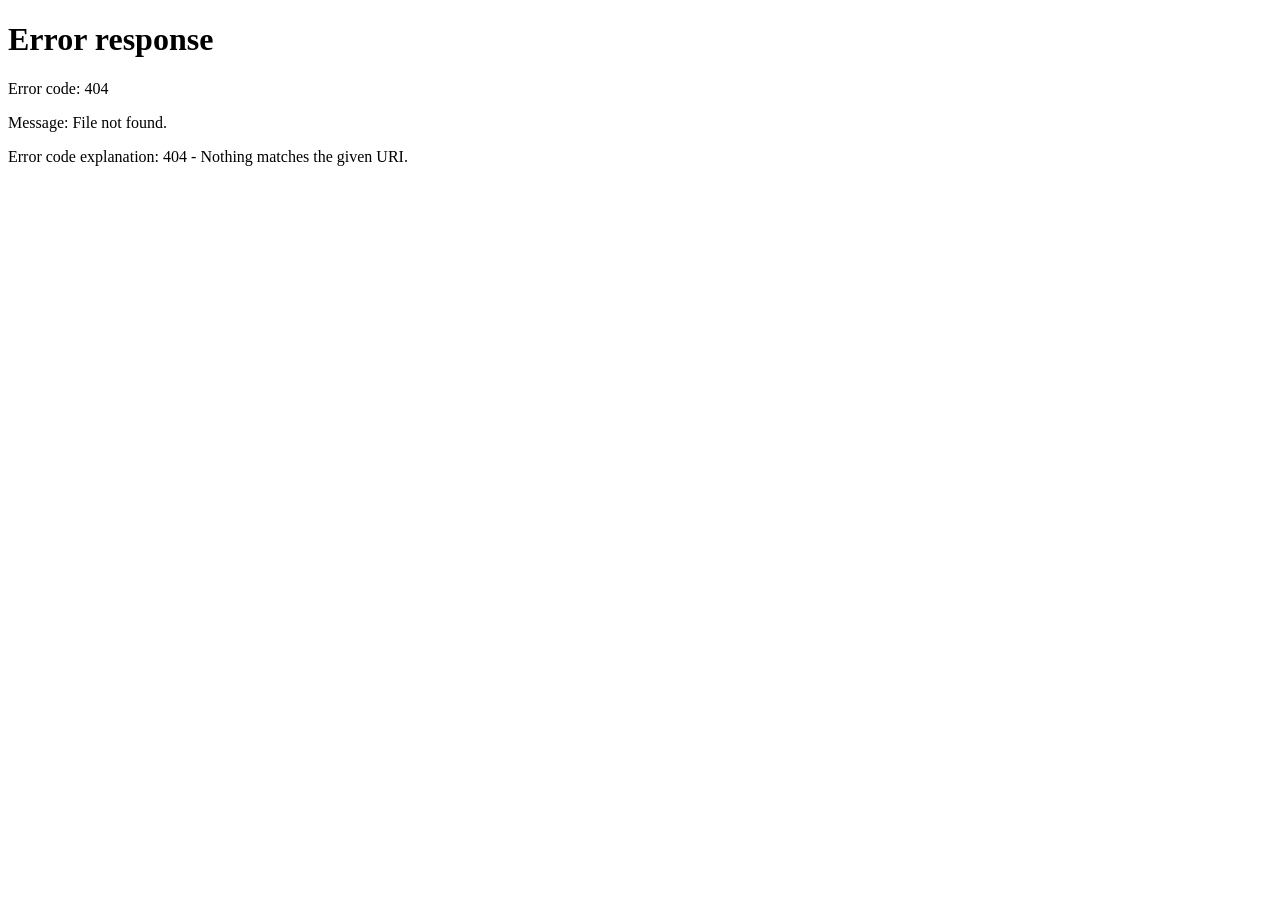
==== web_alejandrina_alfaro/index.html @ 419fa669 "Add files via upload" ====
<!doctype html>
<html lang="es">
  <head>
    <meta charset="UTF-8" />
    <meta http-equiv="refresh" content="0; url=/web-alejandraalfaro.html" />
    <title>Alejandra Alfaro</title>
  </head>
  <body>
    <script>
      window.location.replace("/web-alejandraalfaro.html");
    </script>
  </body>
</html>
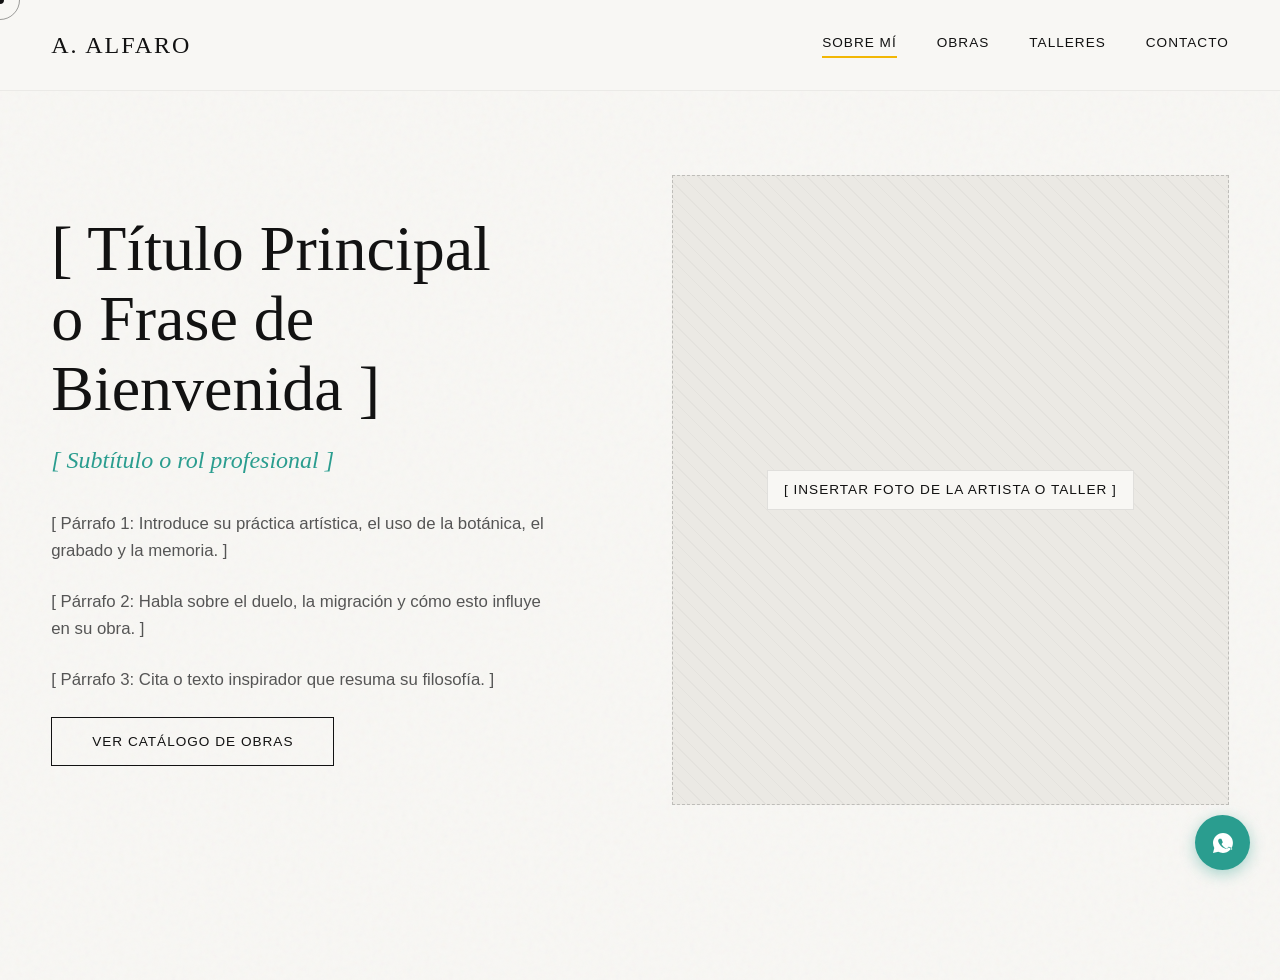
==== commit 01493c32: "Add files via upload" ====
--- a/web_alejandrina_alfaro/index.html
+++ b/web_alejandrina_alfaro/index.html
@@ -2,12 +2,12 @@
 <html lang="es">
   <head>
     <meta charset="UTF-8" />
-    <meta http-equiv="refresh" content="0; url=/web-alejandraalfaro.html" />
+    <meta http-equiv="refresh" content="0; url=web_alejandrina_alfaro.html" />
     <title>Alejandra Alfaro</title>
   </head>
   <body>
     <script>
-      window.location.replace("/web-alejandraalfaro.html");
+      window.location.replace("web_alejandrina_alfaro.html");
     </script>
   </body>
 </html>
